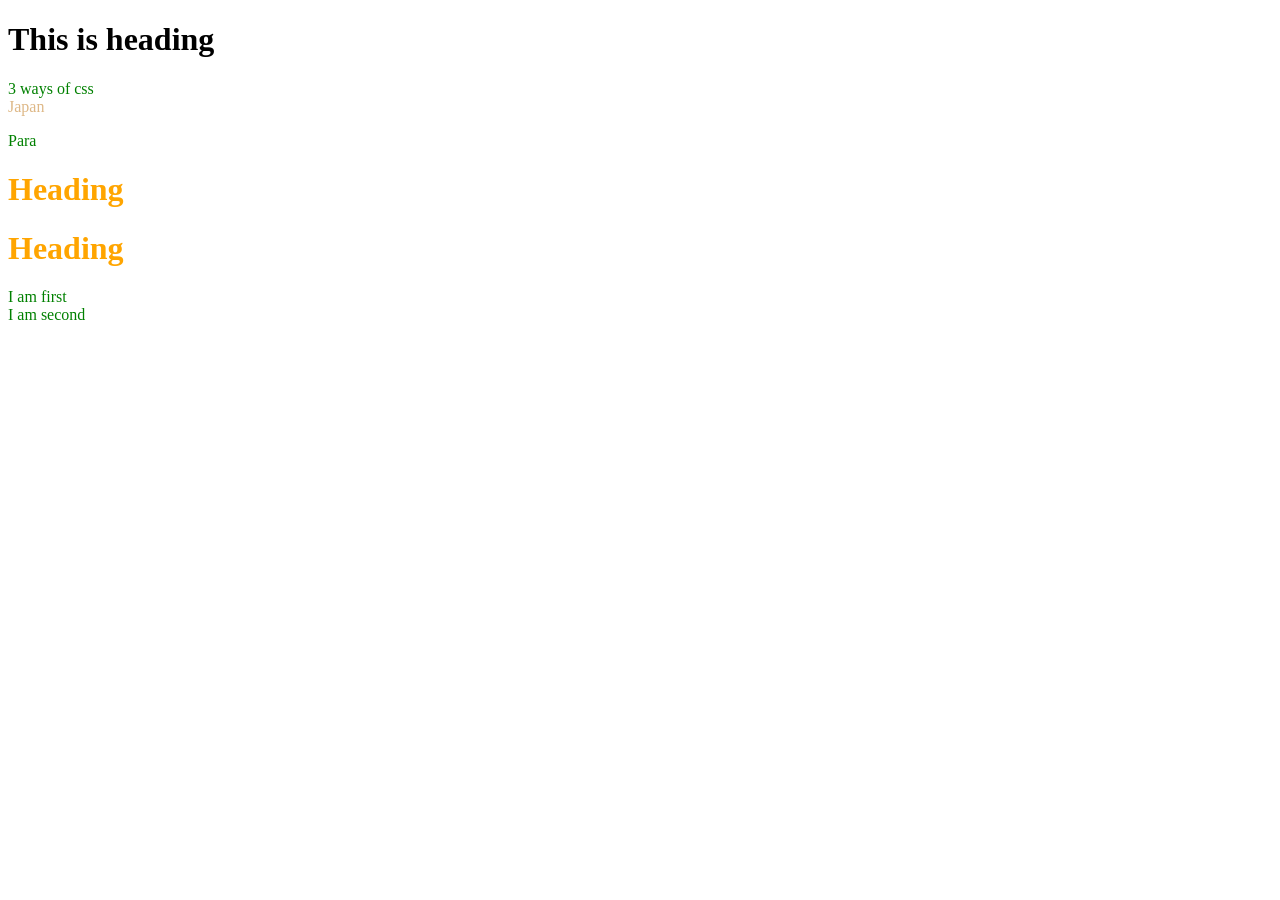
==== Level1/index.html @ 61a98627 "Level 1 done" ====
<!DOCTYPE html>
<html lang="en">
<head>
    <meta charset="UTF-8">
    <meta name="viewport" content="width=device-width, initial-scale=1.0">
    <title>Color Property</title>
    <link rel="stylesheet" href="index.css">
    <style>#heading {
        color: yellow;
    }</style>
    <!--<style>
        h1 {
            color: blue;
        }
        h2 {
            color: green;
        }
        #first p {
            color: red;
        }
        p {
            color: yellow;
        }
    </style>-->
</head>
<body>
    <style>
        /* Id selector */
        #cs {
            color: burlywood
        }
/* element selector */ 
        p {
            color: blue;
        }

/* class selector */
        .ok {
            color: orange;
        }

        /* group selector */

        #first,#second,p {
            color: green;
        }

    </style>
    <h1>This is heading</h1>
    <div style="color: green;" id="heading">3 ways of css</div>
       
    <div id="cs">Japan</div>
    <p>Para</p>
    <h1 class="ok">Heading</h1>
    <h1 class="ok">Heading</h1>
    <div id="first" class="number">I am first</div>
    <div id="second" class="number">I am second</div>







    <!-- <div id="first">
        <p>Am I rahul</p></div>
    <p>Am I Rahul?</p>
    <div id="pgla"></div>
    <div class="pgla"></div>
    <H1>Hi rahul this side</H1>
    <h1>this is wow</h1>
    <h2>I want to learn CSS</h2>
    <h1>hi there</h1> -->
</body>
</html>
---- Level1/index.css ----
#heading {
    color: red;
}
/* h1 { 
    color: blue;
} */
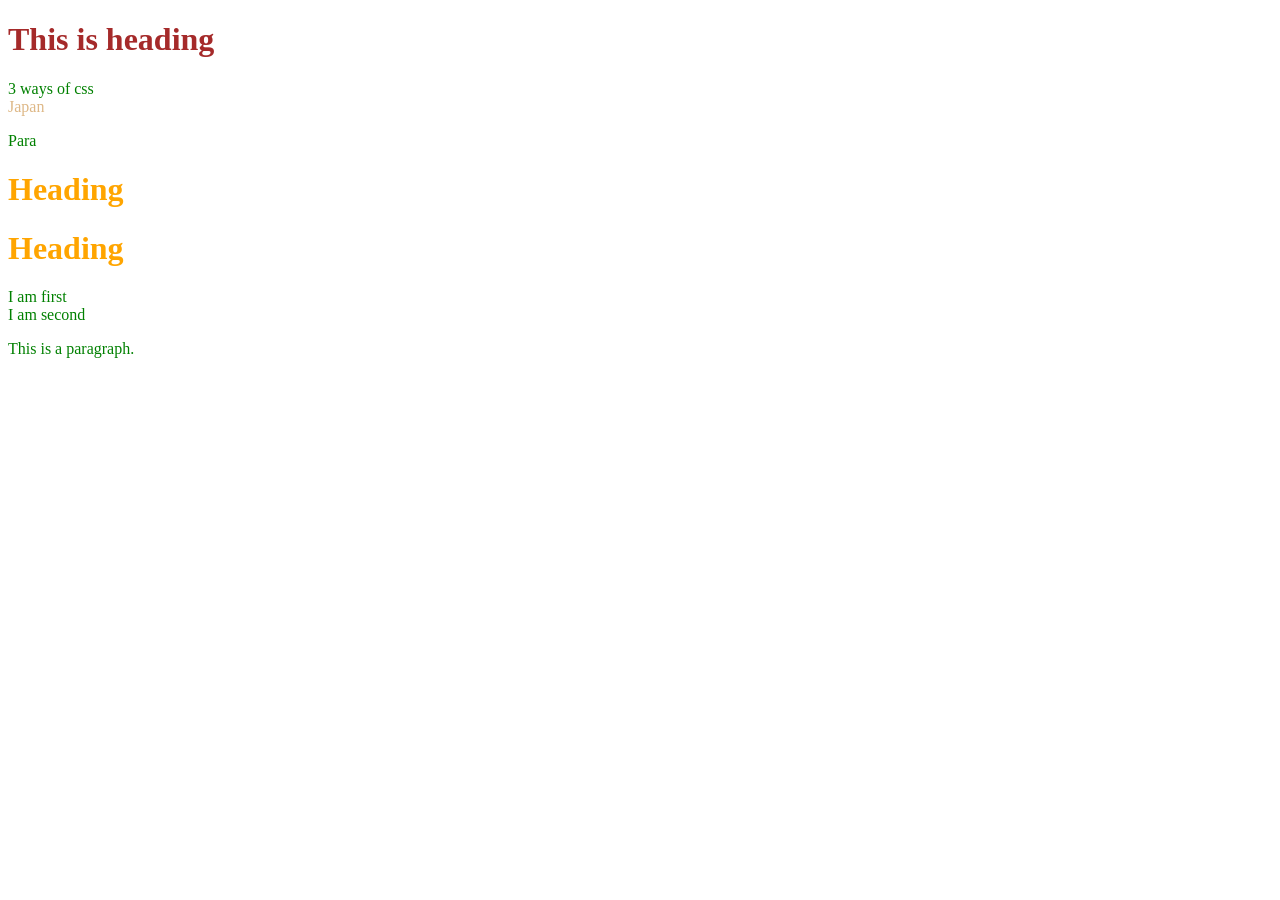
==== commit a26ad59c: "Level 2 done" ====
--- a/Level1/index.html
+++ b/Level1/index.html
@@ -46,7 +46,7 @@
         }
 
     </style>
-    <h1>This is heading</h1>
+    <h1 style="color: brown;">This is heading</h1>
     <div style="color: green;" id="heading">3 ways of css</div>
        
     <div id="cs">Japan</div>
@@ -55,6 +55,7 @@
     <h1 class="ok">Heading</h1>
     <div id="first" class="number">I am first</div>
     <div id="second" class="number">I am second</div>
+    <p>This is a paragraph.</p>
 
 
 
